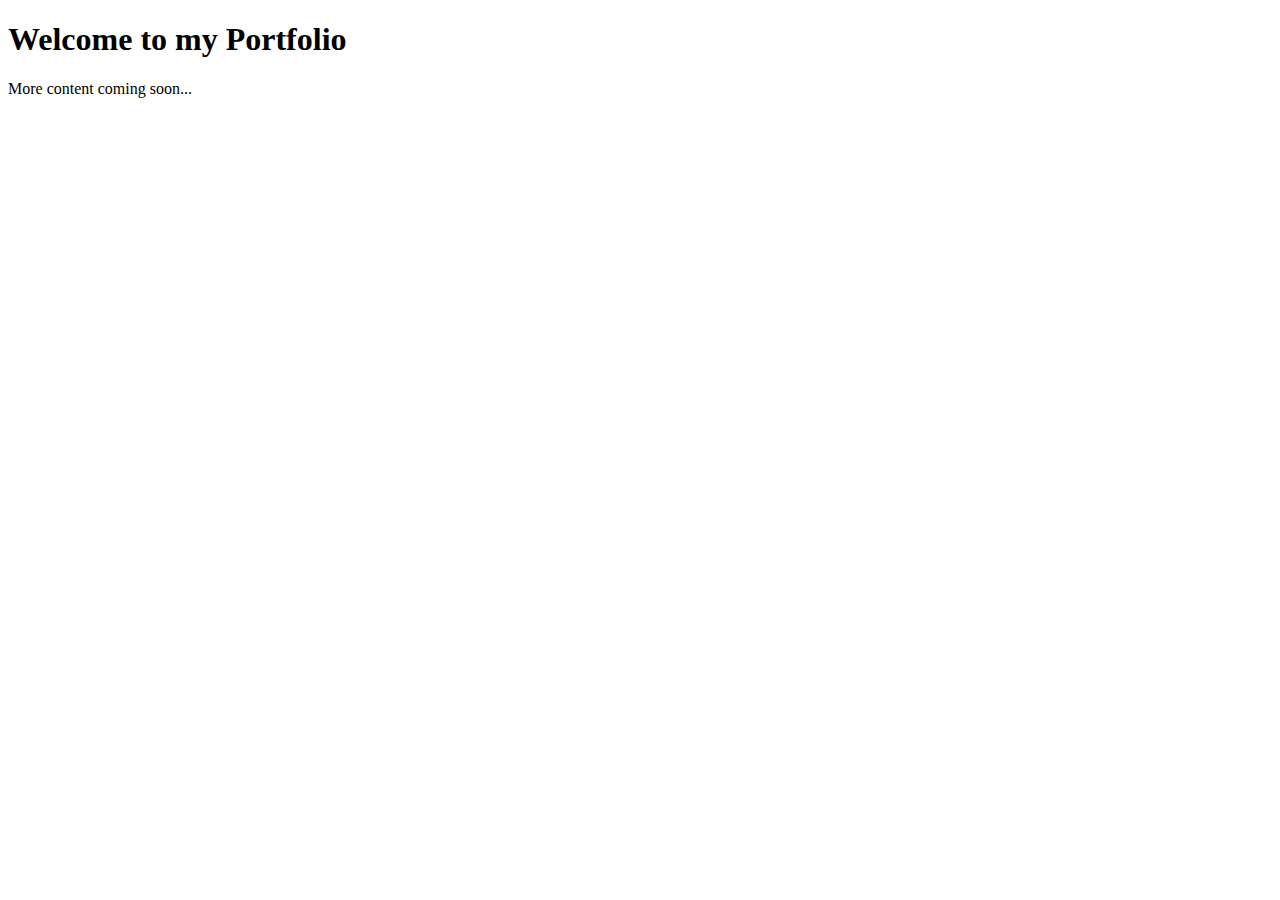
==== index.html @ 91eef5e5 "Create index.html" ====
<!DOCTYPE html>
<html lang="en">
<head>
    <meta charset="UTF-8">
    <meta name="viewport" content="width=device-width, initial-scale=1.0">
    <title>Portfolio</title>
</head>
<body>
    <h1>Welcome to my Portfolio</h1>
    <p>More content coming soon...</p>
</body>
</html>
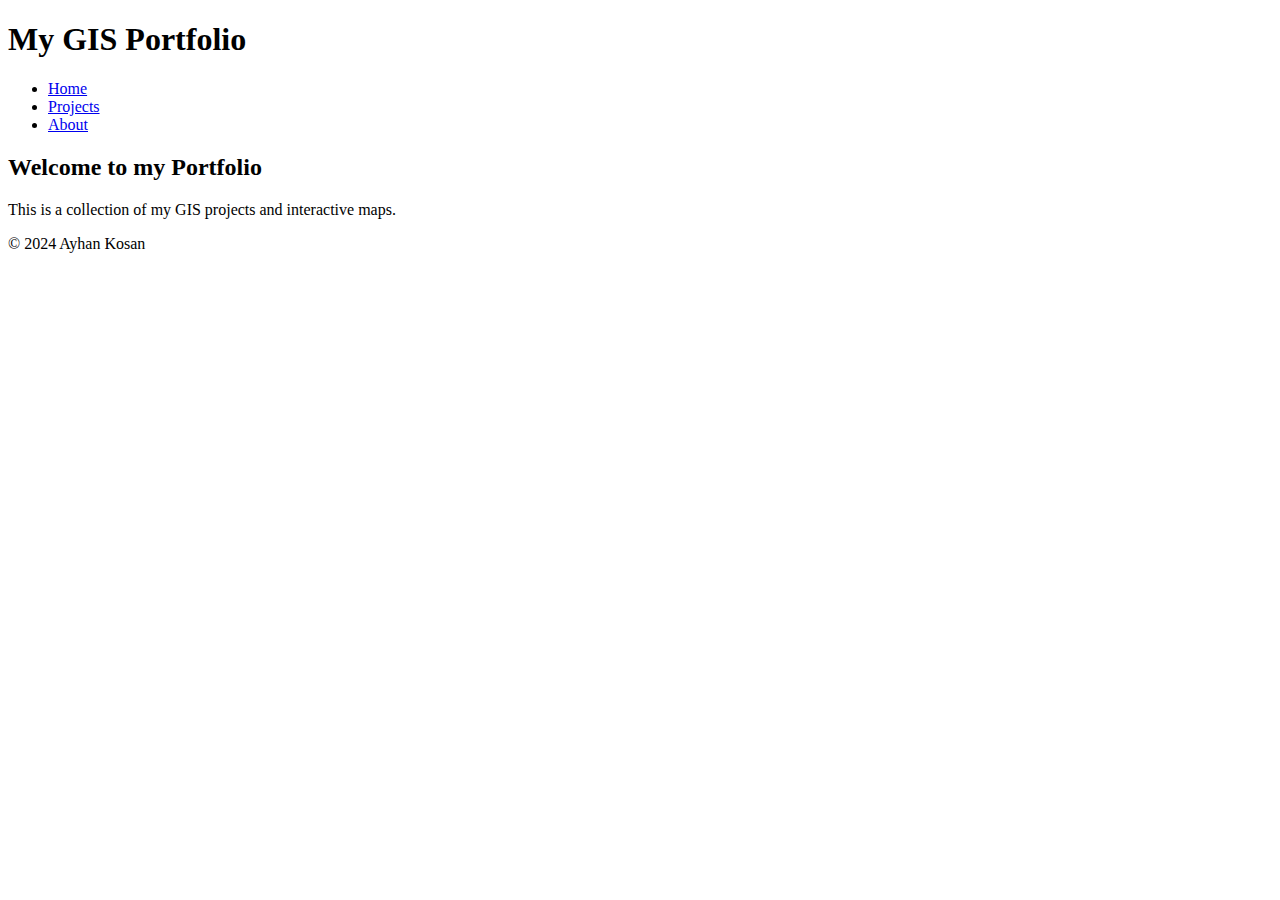
==== commit ae87353e: "Update index.html" ====
--- a/index.html
+++ b/index.html
@@ -3,10 +3,26 @@
 <head>
     <meta charset="UTF-8">
     <meta name="viewport" content="width=device-width, initial-scale=1.0">
-    <title>Portfolio</title>
+    <title>Ayhan Kosan</title>
+    <link rel="stylesheet" href="style.css">
 </head>
 <body>
-    <h1>Welcome to my Portfolio</h1>
-    <p>More content coming soon...</p>
+    <header>
+        <h1>My GIS Portfolio</h1>
+        <nav>
+            <ul>
+                <li><a href="index.html">Home</a></li>
+                <li><a href="projects.html">Projects</a></li>
+                <li><a href="about.html">About</a></li>
+            </ul>
+        </nav>
+    </header>
+    <section>
+        <h2>Welcome to my Portfolio</h2>
+        <p>This is a collection of my GIS projects and interactive maps.</p>
+    </section>
+    <footer>
+        <p>© 2024 Ayhan Kosan</p>
+    </footer>
 </body>
 </html>
